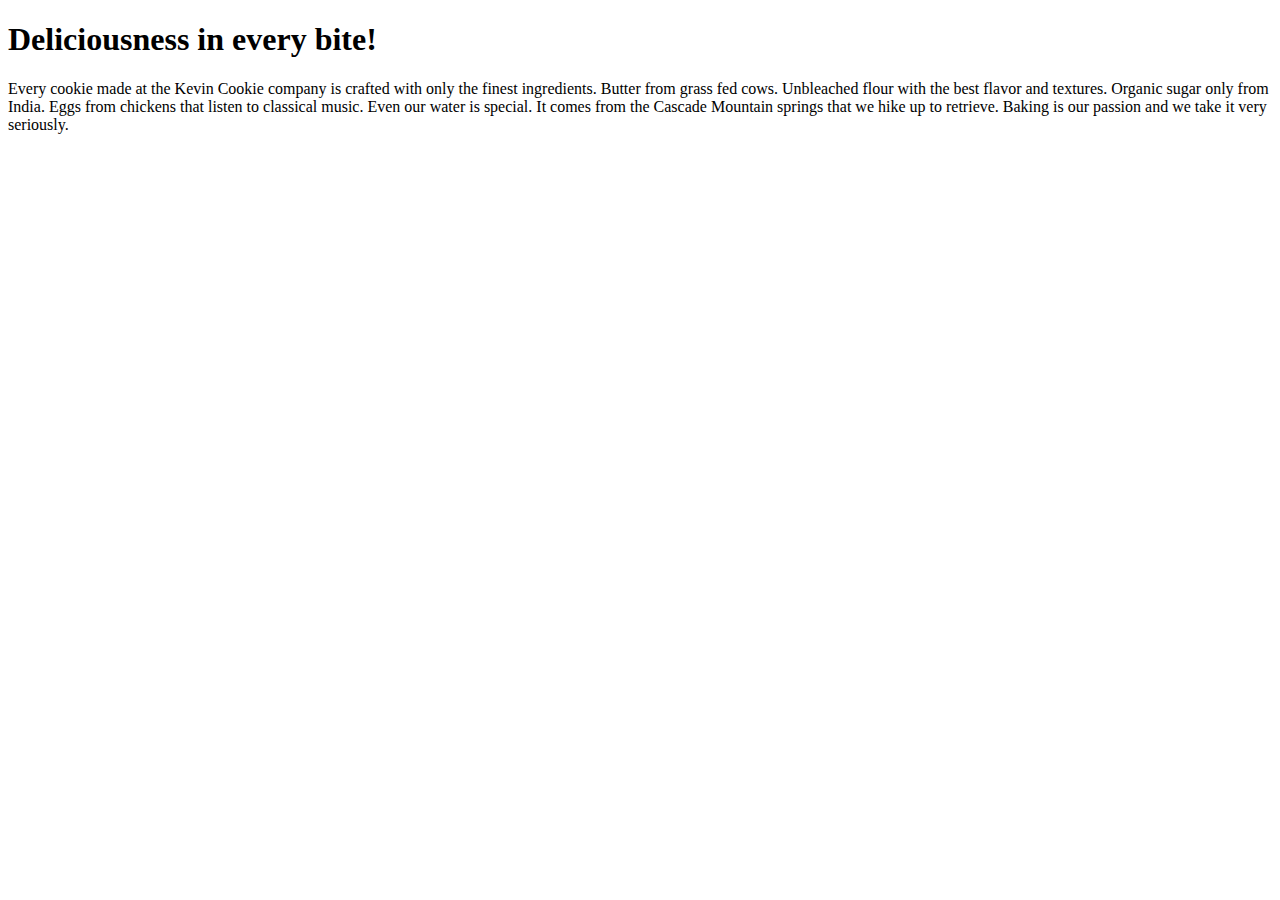
==== index.htm @ 3ac8fd09 "first commit- Commiting all file to the repository" ====
<!DOCTYPE html>
<html>
<body>

<h1>Deliciousness in every bite!</h1>
<p>Every cookie made at the Kevin Cookie company is crafted with only the finest ingredients. Butter from grass fed cows. Unbleached flour with the best flavor and textures. Organic sugar only from India. Eggs from chickens that listen to classical music. Even our water is special. It comes from the Cascade Mountain springs that we hike up to retrieve. Baking is our passion and we take it very seriously.</p>

</body>
</html>
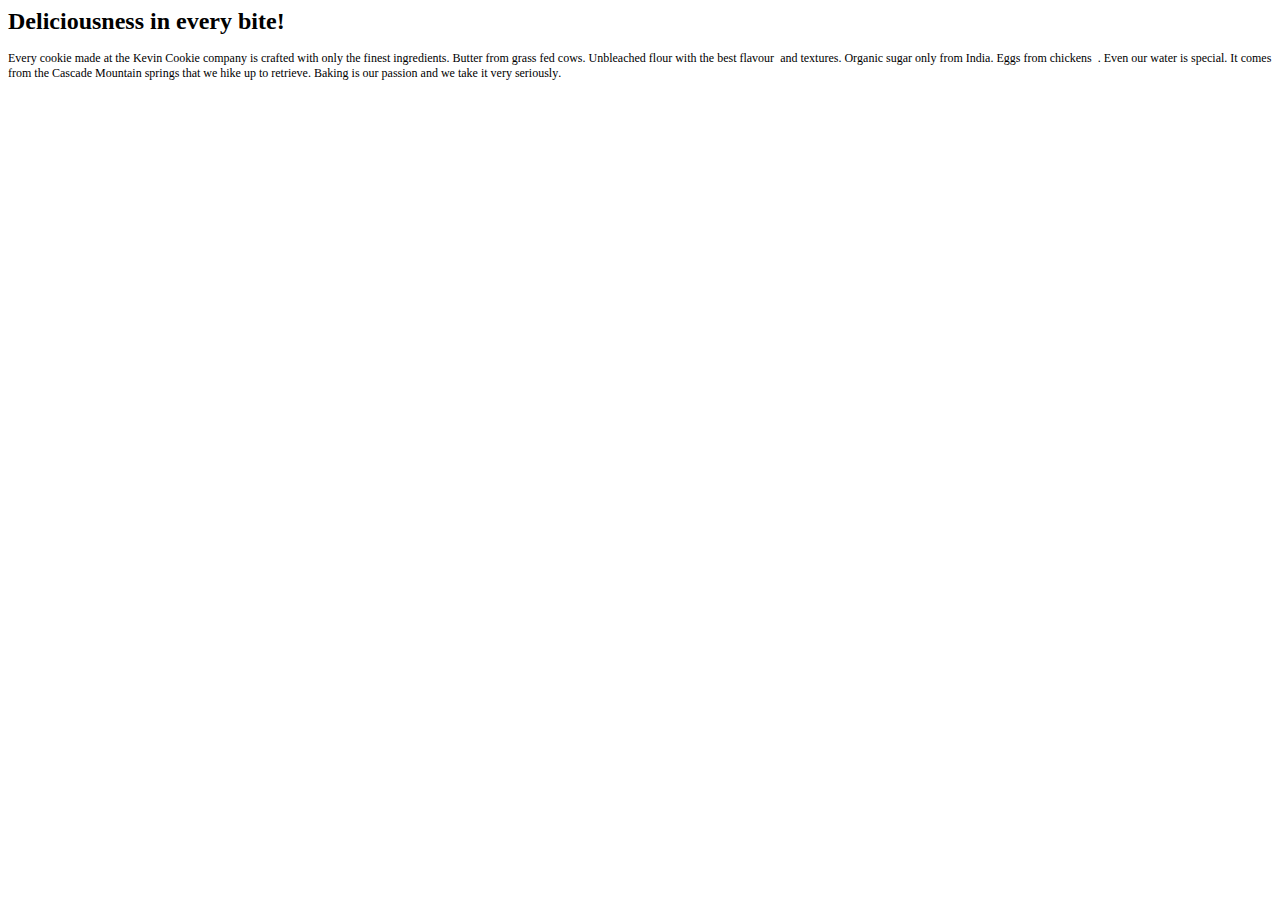
==== commit 61a16c4c: "updated temp for baking instructions" ====
--- a/index.htm
+++ b/index.htm
@@ -1,9 +1,18 @@
-<!DOCTYPE html>
-<html>
-<body>
-
-<h1>Deliciousness in every bite!</h1>
-<p>Every cookie made at the Kevin Cookie company is crafted with only the finest ingredients. Butter from grass fed cows. Unbleached flour with the best flavor and textures. Organic sugar only from India. Eggs from chickens that listen to classical music. Even our water is special. It comes from the Cascade Mountain springs that we hike up to retrieve. Baking is our passion and we take it very seriously.</p>
-
-</body>
-</html>+<!DOCTYPE html PUBLIC "-//W3C//DTD HTML 4.01//EN" "http://www.w3.org/TR/html4/strict.dtd">
+<html>
+<head>
+  <meta http-equiv="Content-Type" content="text/html; charset=utf-8">
+  <meta http-equiv="Content-Style-Type" content="text/css">
+  <title></title>
+  <meta name="Generator" content="Cocoa HTML Writer">
+  <meta name="CocoaVersion" content="2487.7">
+  <style type="text/css">
+    p.p2 {margin: 0.0px 0.0px 12.0px 0.0px; font: 12.0px Times; -webkit-text-stroke: #000000}
+    span.s1 {font-kerning: none}
+  </style>
+</head>
+<body>
+<h1 style="margin: 0.0px 0.0px 16.1px 0.0px; font: 24.0px Times; -webkit-text-stroke: #000000"><span class="s1"><b>Deliciousness in every bite!</b></span></h1>
+<p class="p2"><span class="s1">Every cookie made at the Kevin Cookie company is crafted with only the finest ingredients. Butter from grass fed cows. Unbleached flour with the best flavour<span class="Apple-converted-space">  </span>and textures. Organic sugar only from India. Eggs from chickens<span class="Apple-converted-space">  </span>. Even our water is special. It comes from the Cascade Mountain springs that we hike up to retrieve. Baking is our passion and we take it very seriously.</span></p>
+</body>
+</html>
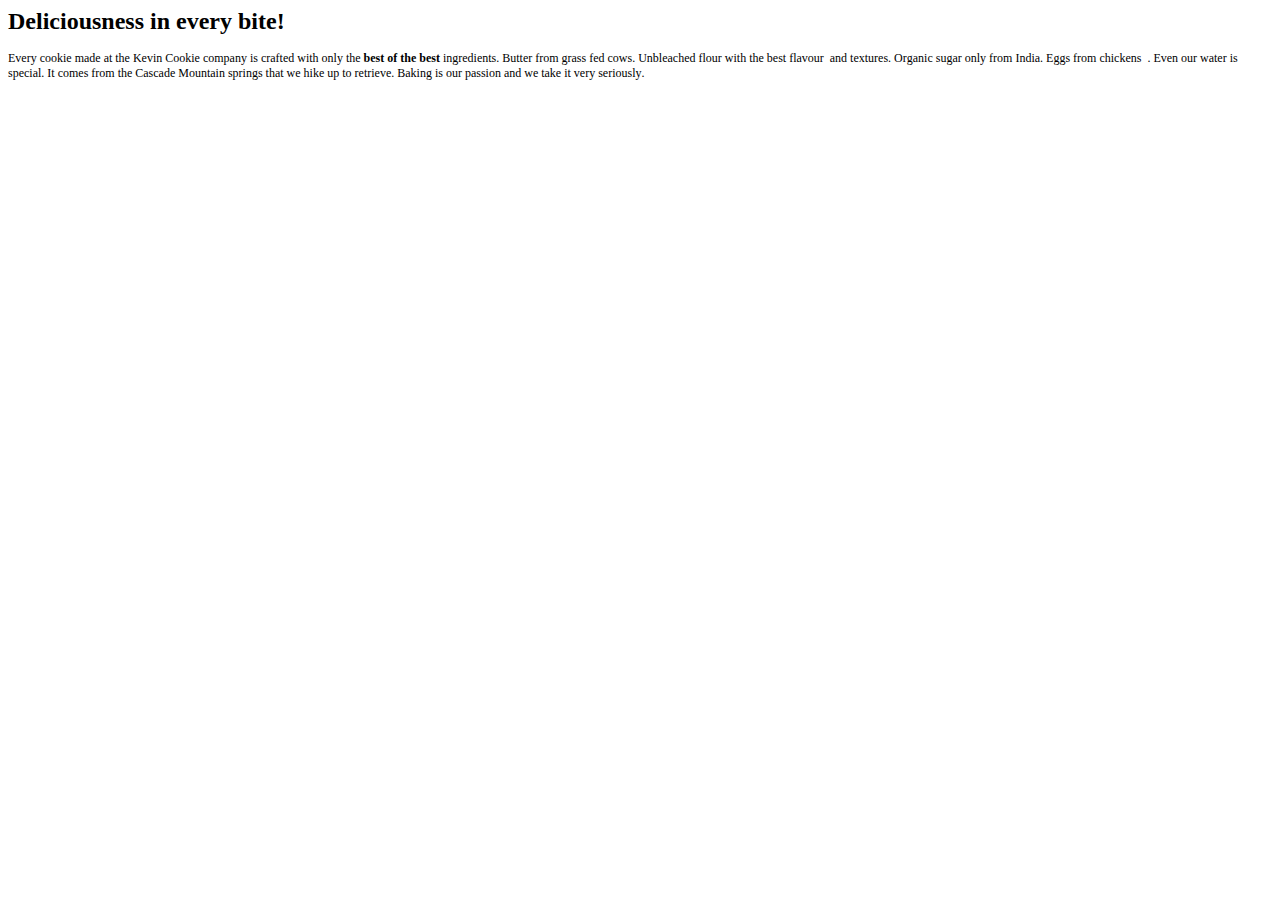
==== commit 8e906d43: "Update index text" ====
--- a/index.htm
+++ b/index.htm
@@ -13,6 +13,6 @@
 </head>
 <body>
 <h1 style="margin: 0.0px 0.0px 16.1px 0.0px; font: 24.0px Times; -webkit-text-stroke: #000000"><span class="s1"><b>Deliciousness in every bite!</b></span></h1>
-<p class="p2"><span class="s1">Every cookie made at the Kevin Cookie company is crafted with only the finest ingredients. Butter from grass fed cows. Unbleached flour with the best flavour<span class="Apple-converted-space">  </span>and textures. Organic sugar only from India. Eggs from chickens<span class="Apple-converted-space">  </span>. Even our water is special. It comes from the Cascade Mountain springs that we hike up to retrieve. Baking is our passion and we take it very seriously.</span></p>
+<p class="p2"><span class="s1">Every cookie made at the Kevin Cookie company is crafted with only the<b> best of the best</b> ingredients. Butter from grass fed cows. Unbleached flour with the best flavour<span class="Apple-converted-space">  </span>and textures. Organic sugar only from India. Eggs from chickens<span class="Apple-converted-space">  </span>. Even our water is special. It comes from the Cascade Mountain springs that we hike up to retrieve. Baking is our passion and we take it very seriously.</span></p>
 </body>
 </html>
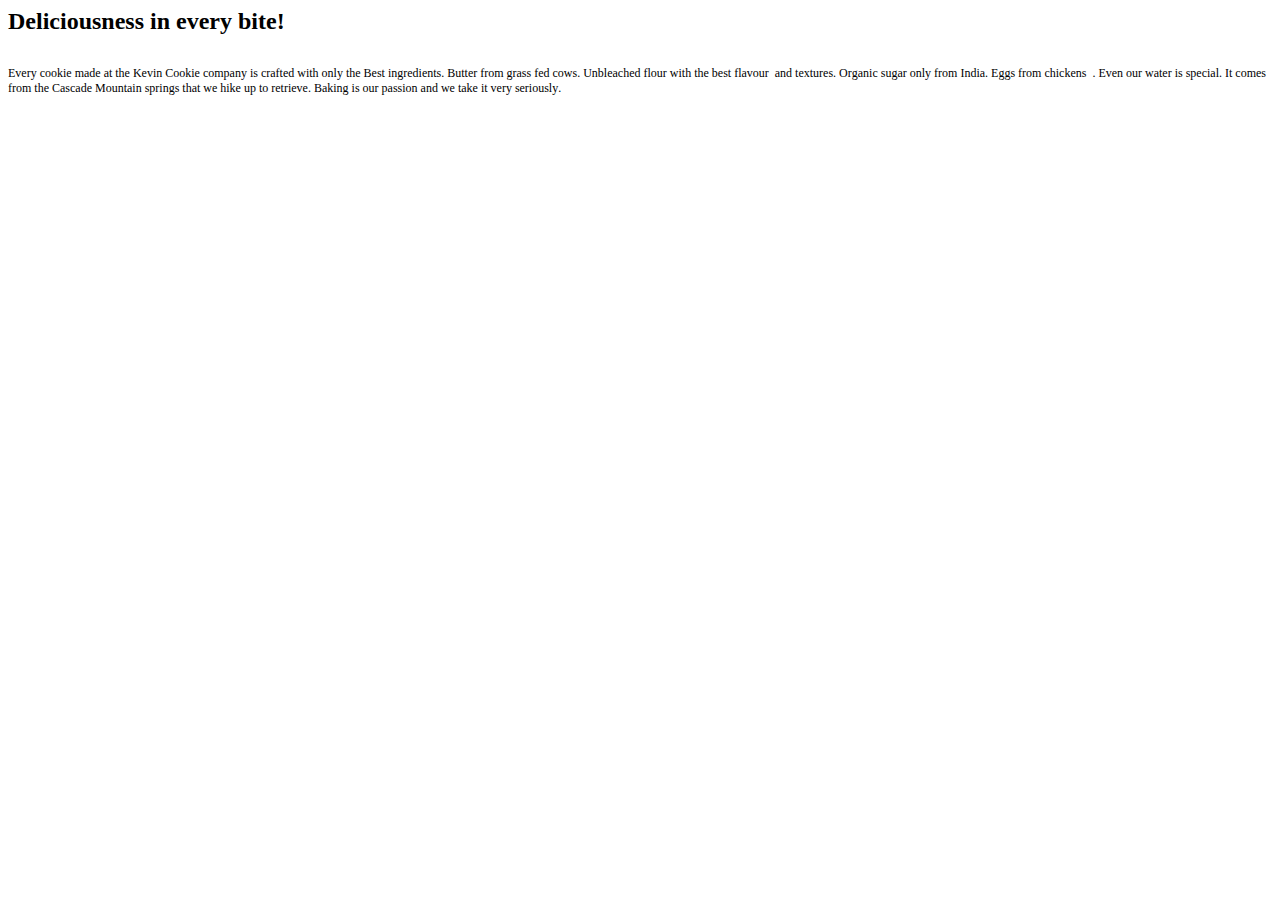
==== commit ebba443d: "Update index text" ====
--- a/index.htm
+++ b/index.htm
@@ -7,12 +7,14 @@
   <meta name="Generator" content="Cocoa HTML Writer">
   <meta name="CocoaVersion" content="2487.7">
   <style type="text/css">
-    p.p2 {margin: 0.0px 0.0px 12.0px 0.0px; font: 12.0px Times; -webkit-text-stroke: #000000}
+    p.p2 {margin: 0.0px 0.0px 0.0px 0.0px; font: 12.0px Times; -webkit-text-stroke: #000000; min-height: 14.0px}
+    p.p3 {margin: 0.0px 0.0px 12.0px 0.0px; font: 12.0px Times; -webkit-text-stroke: #000000}
     span.s1 {font-kerning: none}
   </style>
 </head>
 <body>
 <h1 style="margin: 0.0px 0.0px 16.1px 0.0px; font: 24.0px Times; -webkit-text-stroke: #000000"><span class="s1"><b>Deliciousness in every bite!</b></span></h1>
-<p class="p2"><span class="s1">Every cookie made at the Kevin Cookie company is crafted with only the<b> best of the best</b> ingredients. Butter from grass fed cows. Unbleached flour with the best flavour<span class="Apple-converted-space">  </span>and textures. Organic sugar only from India. Eggs from chickens<span class="Apple-converted-space">  </span>. Even our water is special. It comes from the Cascade Mountain springs that we hike up to retrieve. Baking is our passion and we take it very seriously.</span></p>
+<p class="p2"><span class="s1"></span><br></p>
+<p class="p3"><span class="s1">Every cookie made at the Kevin Cookie company is crafted with only the Best ingredients. Butter from grass fed cows. Unbleached flour with the best flavour<span class="Apple-converted-space">  </span>and textures. Organic sugar only from India. Eggs from chickens<span class="Apple-converted-space">  </span>. Even our water is special. It comes from the Cascade Mountain springs that we hike up to retrieve. Baking is our passion and we take it very seriously.</span></p>
 </body>
 </html>
